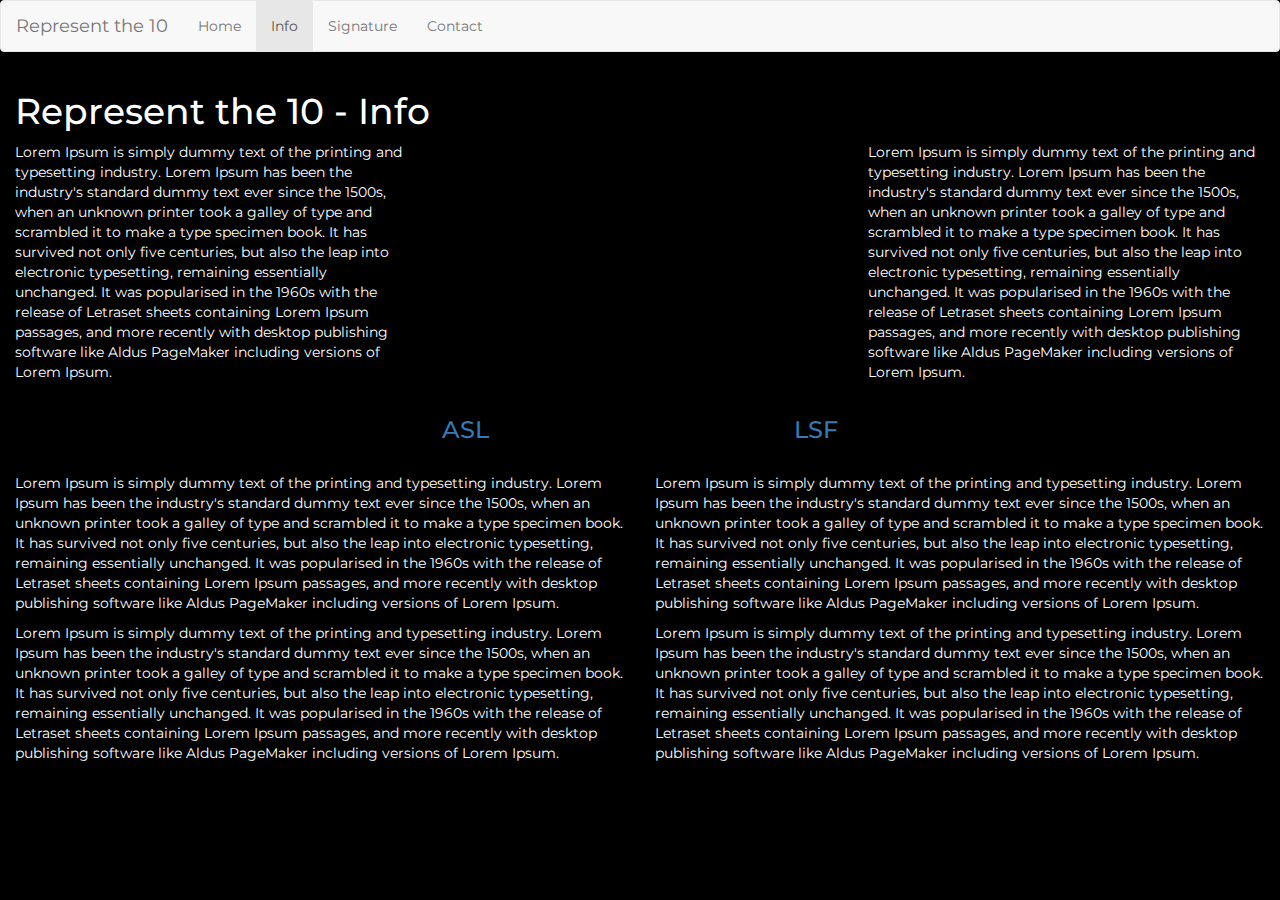
==== template/info.html @ 7e098dab "Push info.html (WIP)" ====
<!doctype html>
<html lang="en">
<head>
	<meta charset="utf-8">
	<title>Represent the 10</title>
	<meta name="description" content="Represent the 10">
	<meta name="author" content="UBC CTC">
	<!--Favicon-->
	<link rel="icon" href="favicon.png" type="image/png" sizes="24x24">

	<!--Bootstrap Import-->
	<link rel="stylesheet" href="https://maxcdn.bootstrapcdn.com/bootstrap/3.3.7/css/bootstrap.min.css">
	<link rel="stylesheet" href="css/style.css">

</head>

<body>
	<nav class="navbar navbar-default">
	  <div class="container-fluid">
	    <div class="navbar-header">
	      <a class="navbar-brand" href="index.html">Represent the 10</a>
	    </div>
	    <ul class="nav navbar-nav">
	      <li><a href="index.html">Home</a></li>
	      <li class="active"><a href="info.html">Info</a></li>
	      <li><a href="signature.html">Signature</a></li>
	      <li><a href="contact.html">Contact</a></li>
	    </ul>
	  </div>
	</nav>
	<div class="container-fluid">
				<h1>Represent the 10 - Info</h1>
		<div class="row">
			<div class="col-md-4">
				<p>Lorem Ipsum is simply dummy text of the printing and typesetting industry. Lorem Ipsum has been the industry's standard dummy text ever since the 1500s, when an unknown printer took a galley of type and scrambled it to make a type specimen book. It has survived not only five centuries, but also the leap into electronic typesetting, remaining essentially unchanged. It was popularised in the 1960s with the release of Letraset sheets containing Lorem Ipsum passages, and more recently with desktop publishing software like Aldus PageMaker including versions of Lorem Ipsum.</p>
			</div>
			<div class="col-md-4">
				<iframe width="100%" height="250" src="https://www.youtube.com/embed/dQw4w9WgXcQ" frameborder="0" allowfullscreen></iframe>
				<a id="asl_0" style="float:left"><h3>ASL</h3></a>
				<a id="lsf_1" style="float:right"><h3>LSF</h3></a>
			</div>
			<div class="col-md-4">
				<p>Lorem Ipsum is simply dummy text of the printing and typesetting industry. Lorem Ipsum has been the industry's standard dummy text ever since the 1500s, when an unknown printer took a galley of type and scrambled it to make a type specimen book. It has survived not only five centuries, but also the leap into electronic typesetting, remaining essentially unchanged. It was popularised in the 1960s with the release of Letraset sheets containing Lorem Ipsum passages, and more recently with desktop publishing software like Aldus PageMaker including versions of Lorem Ipsum.</p>
			</div>
		</div>
		<div class="row">
			<div class="col-md-6">
				<br>
				<p>Lorem Ipsum is simply dummy text of the printing and typesetting industry. Lorem Ipsum has been the industry's standard dummy text ever since the 1500s, when an unknown printer took a galley of type and scrambled it to make a type specimen book. It has survived not only five centuries, but also the leap into electronic typesetting, remaining essentially unchanged. It was popularised in the 1960s with the release of Letraset sheets containing Lorem Ipsum passages, and more recently with desktop publishing software like Aldus PageMaker including versions of Lorem Ipsum.</p>
				<p>Lorem Ipsum is simply dummy text of the printing and typesetting industry. Lorem Ipsum has been the industry's standard dummy text ever since the 1500s, when an unknown printer took a galley of type and scrambled it to make a type specimen book. It has survived not only five centuries, but also the leap into electronic typesetting, remaining essentially unchanged. It was popularised in the 1960s with the release of Letraset sheets containing Lorem Ipsum passages, and more recently with desktop publishing software like Aldus PageMaker including versions of Lorem Ipsum.</p>
			</div>
			<div class="col-md-6">
				<br>
				<p>Lorem Ipsum is simply dummy text of the printing and typesetting industry. Lorem Ipsum has been the industry's standard dummy text ever since the 1500s, when an unknown printer took a galley of type and scrambled it to make a type specimen book. It has survived not only five centuries, but also the leap into electronic typesetting, remaining essentially unchanged. It was popularised in the 1960s with the release of Letraset sheets containing Lorem Ipsum passages, and more recently with desktop publishing software like Aldus PageMaker including versions of Lorem Ipsum.</p>
				<p>Lorem Ipsum is simply dummy text of the printing and typesetting industry. Lorem Ipsum has been the industry's standard dummy text ever since the 1500s, when an unknown printer took a galley of type and scrambled it to make a type specimen book. It has survived not only five centuries, but also the leap into electronic typesetting, remaining essentially unchanged. It was popularised in the 1960s with the release of Letraset sheets containing Lorem Ipsum passages, and more recently with desktop publishing software like Aldus PageMaker including versions of Lorem Ipsum.</p>
			</div>
		</div>
		<br>
		<br>
		<br>
		<br>
		<br>
</div>




	<!--jQuery Import-->
	<script src="https://ajax.googleapis.com/ajax/libs/jquery/1.12.4/jquery.min.js"></script>
	<script src="js/scripts.js"></script>
</body>
</html>
---- template/css/style.css ----
/*Import of Montserrat from Google Font*/
@import url('https://fonts.googleapis.com/css?family=Montserrat');

body {
	background-color:black;
	color:white;
	font-family: "Montserrat", san-serif;
}
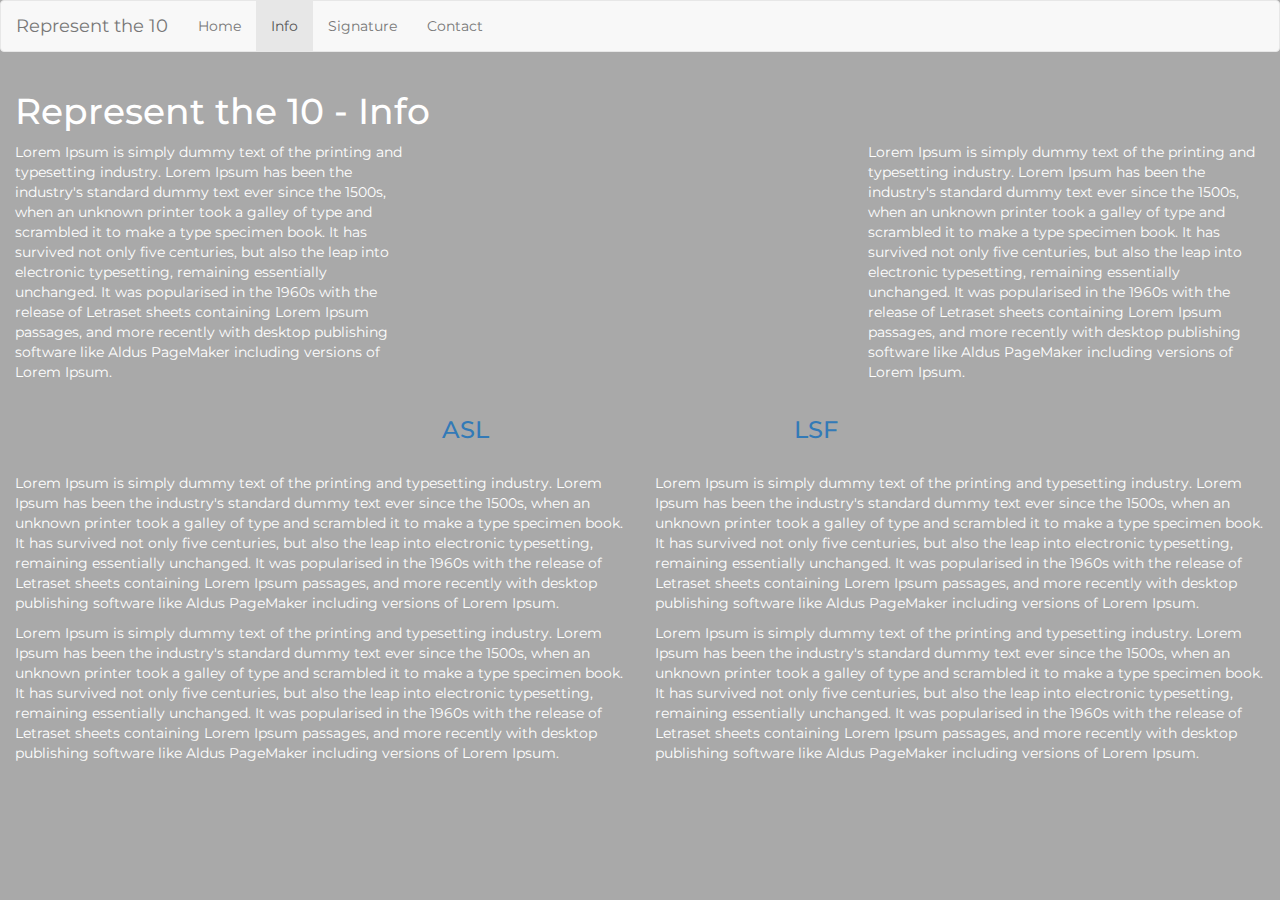
==== commit 253e6c07: "Merge pull request #1 from CodeTheChangeUBC/template" ====
--- a/template/info.html
+++ b/template/info.html
@@ -5,12 +5,17 @@
 	<title>Represent the 10</title>
 	<meta name="description" content="Represent the 10">
 	<meta name="author" content="UBC CTC">
+
+	<!--[if lt IE 9]>
+  <script src="https://oss.maxcdn.com/libs/html5shiv/3.7.0/html5shiv.js"></script>
+	<![endif]-->
+
 	<!--Favicon-->
 	<link rel="icon" href="favicon.png" type="image/png" sizes="24x24">
 
 	<!--Bootstrap Import-->
-	<link rel="stylesheet" href="https://maxcdn.bootstrapcdn.com/bootstrap/3.3.7/css/bootstrap.min.css">
-	<link rel="stylesheet" href="css/style.css">
+	<link rel="stylesheet" href="https://maxcdn.bootstrapcdn.com/bootstrap/3.3.6/css/bootstrap.min.css">
+	<link rel="stylesheet" href="css/default.css">
 
 </head>
 
--- a/template/css/default.css
+++ b/template/css/default.css
@@ -0,0 +1,8 @@
+/*Import of Montserrat from Google Font*/
+@import url('https://fonts.googleapis.com/css?family=Montserrat');
+
+body {
+	background-color:darkgrey;
+	color:rgb(255,255,255);
+	font-family: "Montserrat", san-serif;
+}
